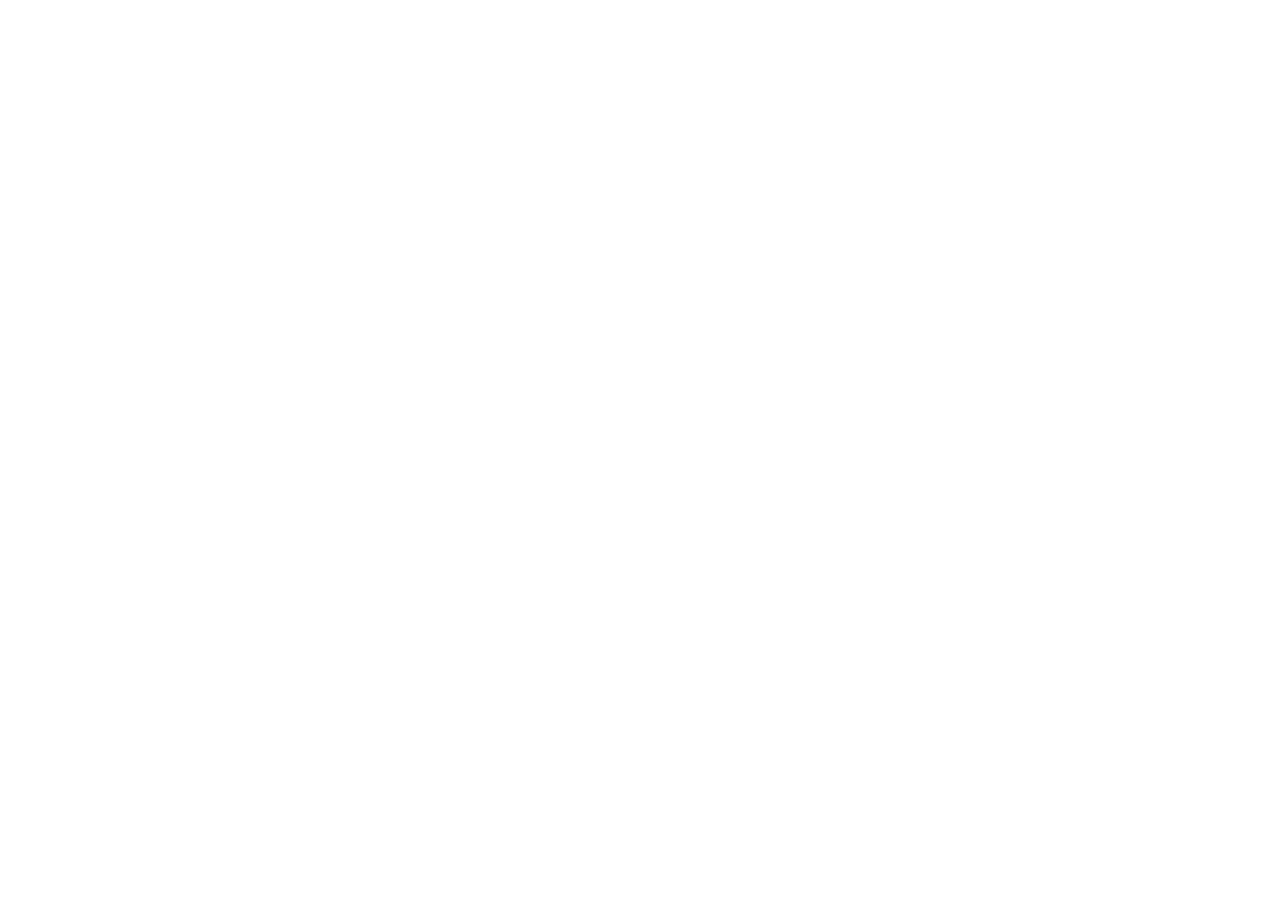
==== index.html @ 4f8bac3d "link css a html" ====
<!DOCTYPE html>
<html lang="en">
<head>
    <meta charset="UTF-8">
    <meta name="viewport" content="width=device-width, initial-scale=1.0">
    <title>Document</title>
    <link rel="stylesheet" href="style.css">
</head>
<body>
    
</body>
</html>
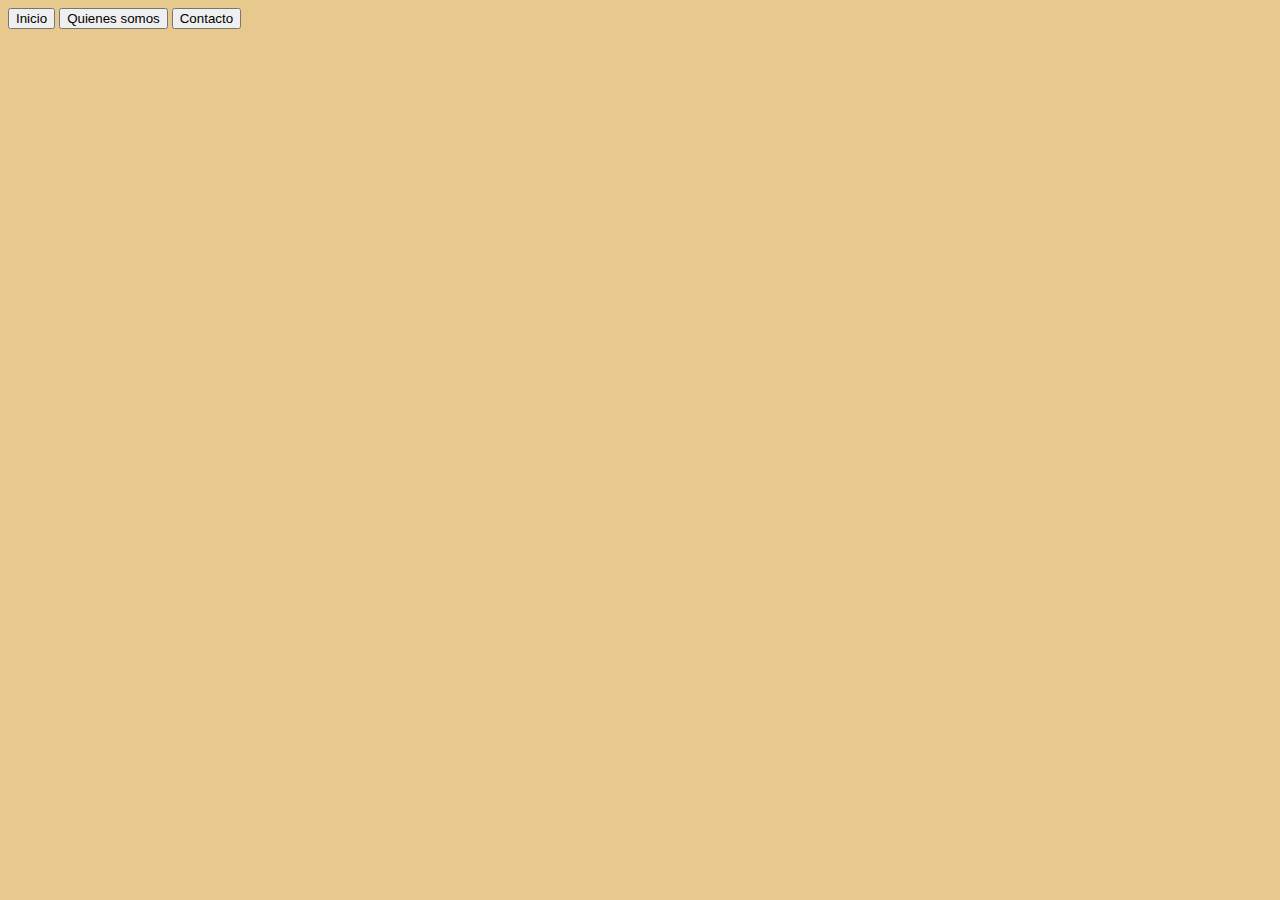
==== commit 77d98c85: "creacion navbar" ====
--- a/index.html
+++ b/index.html
@@ -7,6 +7,16 @@
     <link rel="stylesheet" href="style.css">
 </head>
 <body>
-    
+    <nav class="barraNavegacion">
+        <form action="index.html" style="display: inline-block">
+            <button type="submit">Inicio</button>
+        </form>   
+        <form action="quienesSomos.html" style="display: inline-block">
+            <button type="submit">Quienes somos</button>
+        </form> 
+        <form action="contacto.html" style="display: inline-block">
+            <button type="submit">Contacto</button>
+        </form> 
+    </nav>
 </body>
 </html>--- a/style.css
+++ b/style.css
@@ -0,0 +1,7 @@
+html {
+    height: 100%;
+    width: 100%;
+  }
+body {
+  background-color: #e7c98d;
+}
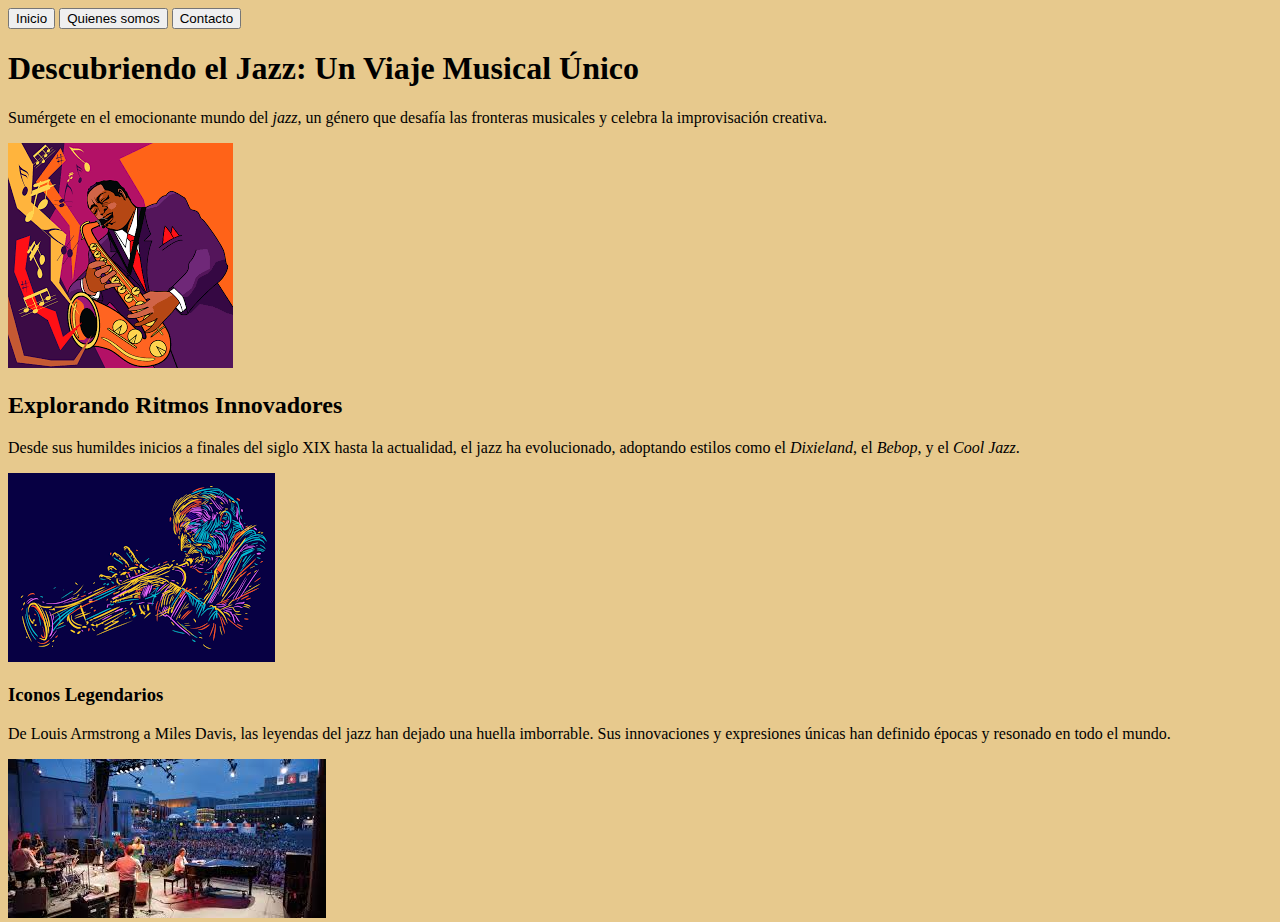
==== commit c15309ce: "Merge pull request #4 from ximenagay/pagina-inicio" ====
--- a/index.html
+++ b/index.html
@@ -18,5 +18,18 @@
             <button type="submit">Contacto</button>
         </form> 
     </nav>
+    
+<h1>Descubriendo el Jazz: Un Viaje Musical Único</h1>
+
+    <p>Sumérgete en el emocionante mundo del <em>jazz</em>, un género que desafía las fronteras musicales y celebra la improvisación creativa.</p>
+    <img src="imagenes/jazz.png">
+    
+    <h2>Explorando Ritmos Innovadores</h2>
+    <p>Desde sus humildes inicios a finales del siglo XIX hasta la actualidad, el jazz ha evolucionado, adoptando estilos como el <em>Dixieland</em>, el <em>Bebop</em>, y el <em>Cool Jazz</em>.</p>
+    <img src="imagenes/jazz2.png">
+
+    <h3>Iconos Legendarios</h3>
+    <p>De Louis Armstrong a Miles Davis, las leyendas del jazz han dejado una huella imborrable. Sus innovaciones y expresiones únicas han definido épocas y resonado en todo el mundo.</p>
+    <img src="imagenes/jazzfestival.png">
 </body>
 </html>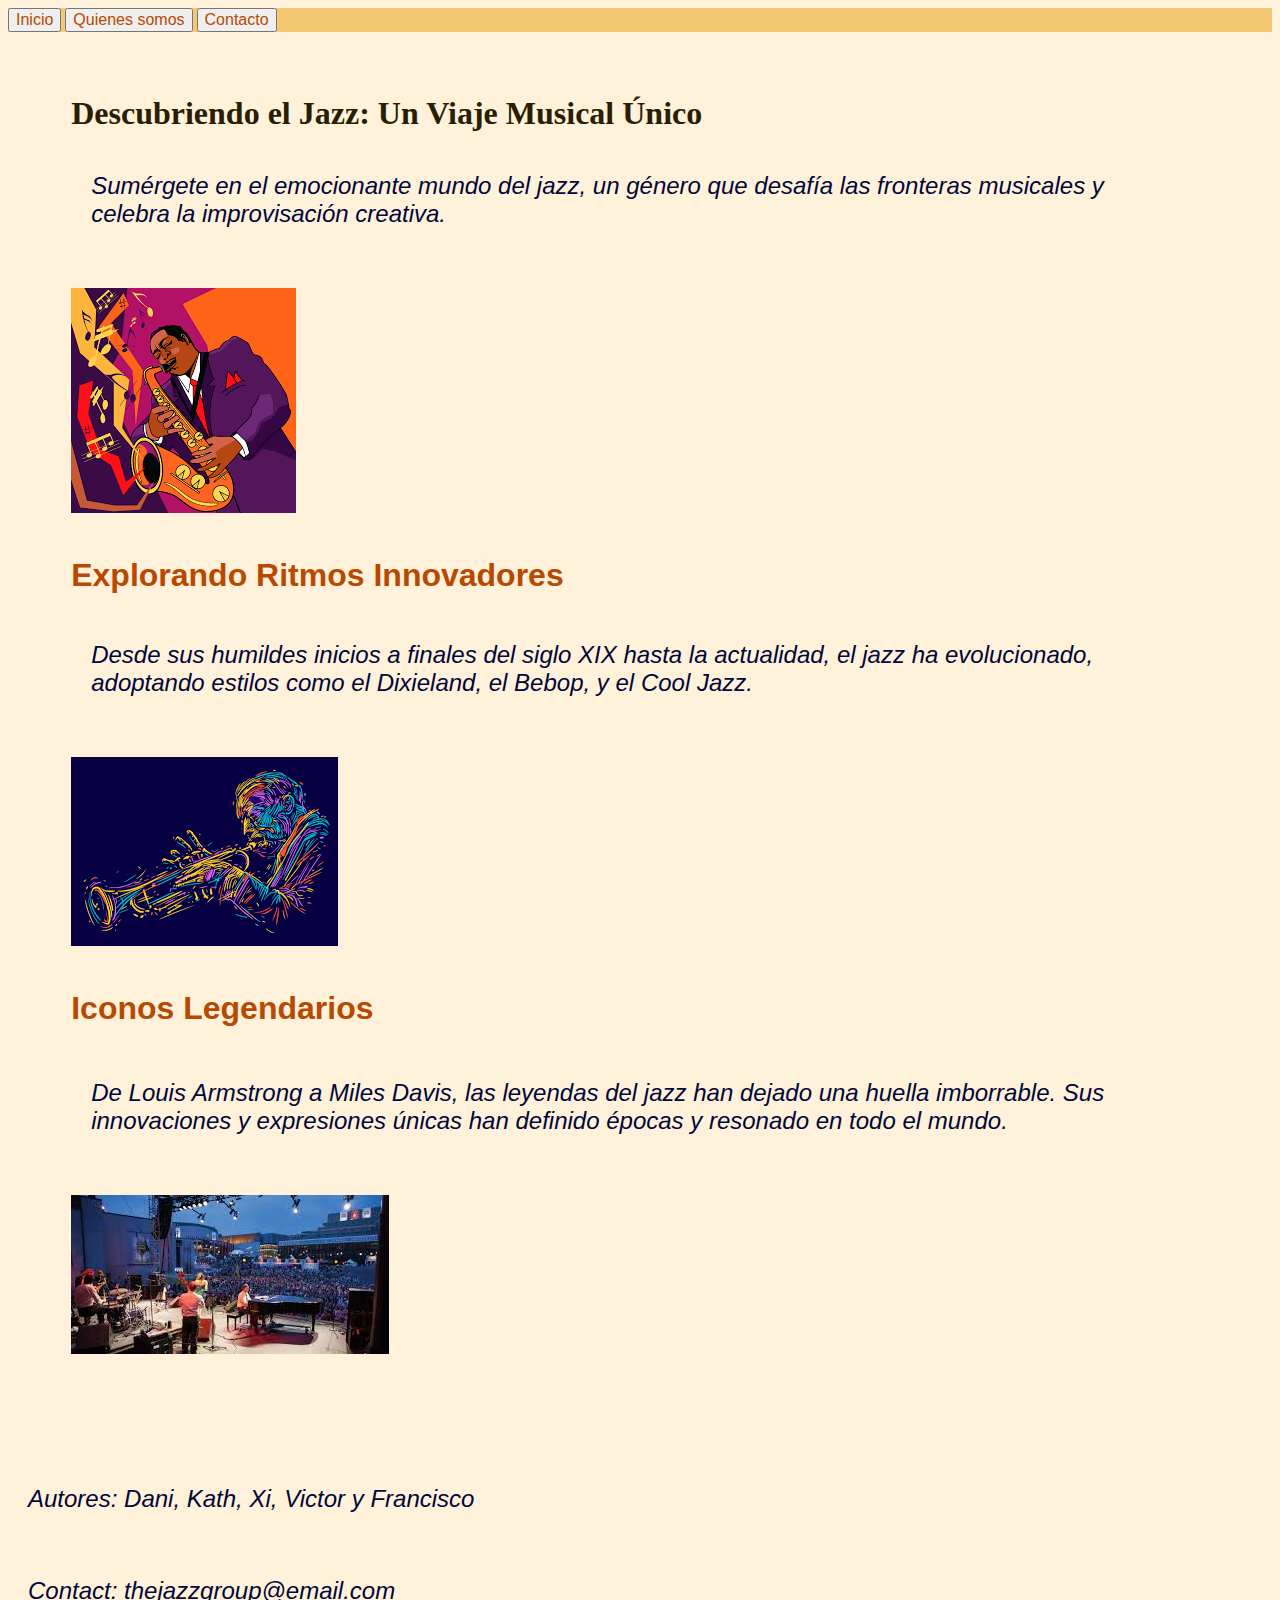
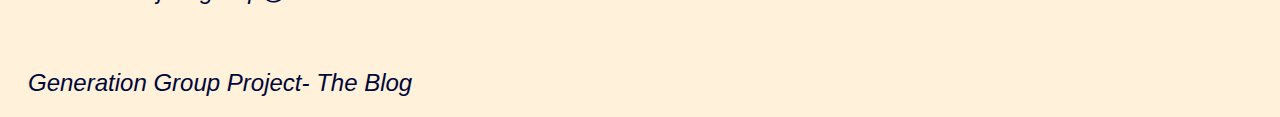
==== commit 2f69b41e: "muchos cambios: colores, fonts, tamaños. Y barra inferior" ====
--- a/index.html
+++ b/index.html
@@ -18,7 +18,7 @@
             <button type="submit">Contacto</button>
         </form> 
     </nav>
-    
+<main>
 <h1>Descubriendo el Jazz: Un Viaje Musical Único</h1>
 
     <p>Sumérgete en el emocionante mundo del <em>jazz</em>, un género que desafía las fronteras musicales y celebra la improvisación creativa.</p>
@@ -31,5 +31,14 @@
     <h3>Iconos Legendarios</h3>
     <p>De Louis Armstrong a Miles Davis, las leyendas del jazz han dejado una huella imborrable. Sus innovaciones y expresiones únicas han definido épocas y resonado en todo el mundo.</p>
     <img src="imagenes/jazzfestival.png">
+
+    <div class="holder"></div>
+</main>
+    <footer>
+    <p id="autores"> Autores: Dani, Kath, Xi, Victor y Francisco </p>
+    <p> Contact: thejazzgroup@email.com </p>
+    <p> Generation Group Project- The Blog </p>
+    </footer>
+    <script src="script.js"></script>  
 </body>
 </html>--- a/style.css
+++ b/style.css
@@ -1,7 +1,56 @@
 html {
     height: 100%;
     width: 100%;
-  }
+}
 body {
-  background-color: #e7c98d;
+    background-color: #fff1da;
 }
+nav{
+    background-color: #f5c972;
+}
+button {
+    color: 	#b74900;
+    font-size: medium;
+    font-family: 'Goudy Old Style', sans-serif;
+}
+main{
+    padding: 5%;
+}
+main p{
+    margin-top: 20px;
+    margin-bottom: 20px
+}
+h1 {
+    font-family: 'Goudy Old Style', cursive;
+    font-style: bold; 
+    font-size: xx-large;
+    color: #281f03;
+    width:100%;
+    margin: auto;
+}
+p {
+    color: 	#000739;
+    font-family: 'Perpetua', sans-serif;
+    font-style: italic; 
+    font-size: x-large;
+    padding: 20px;
+}
+h2 {
+    color: #b74900; 
+    font-family: 'Goudy Old Style', sans-serif;
+    font-size: xx-large;
+    margin-top: 20px;
+}
+h3 {
+    color: 	#b74900;
+    font-family: 'Goudy Old Style', sans-serif;
+    font-size: xx-large; 
+    margin-top: 20px; 
+}
+img {
+    max-width: 80%;
+    height: auto;
+    margin: auto;
+    padding-top: 20px;
+    padding-bottom: 20px;
+}
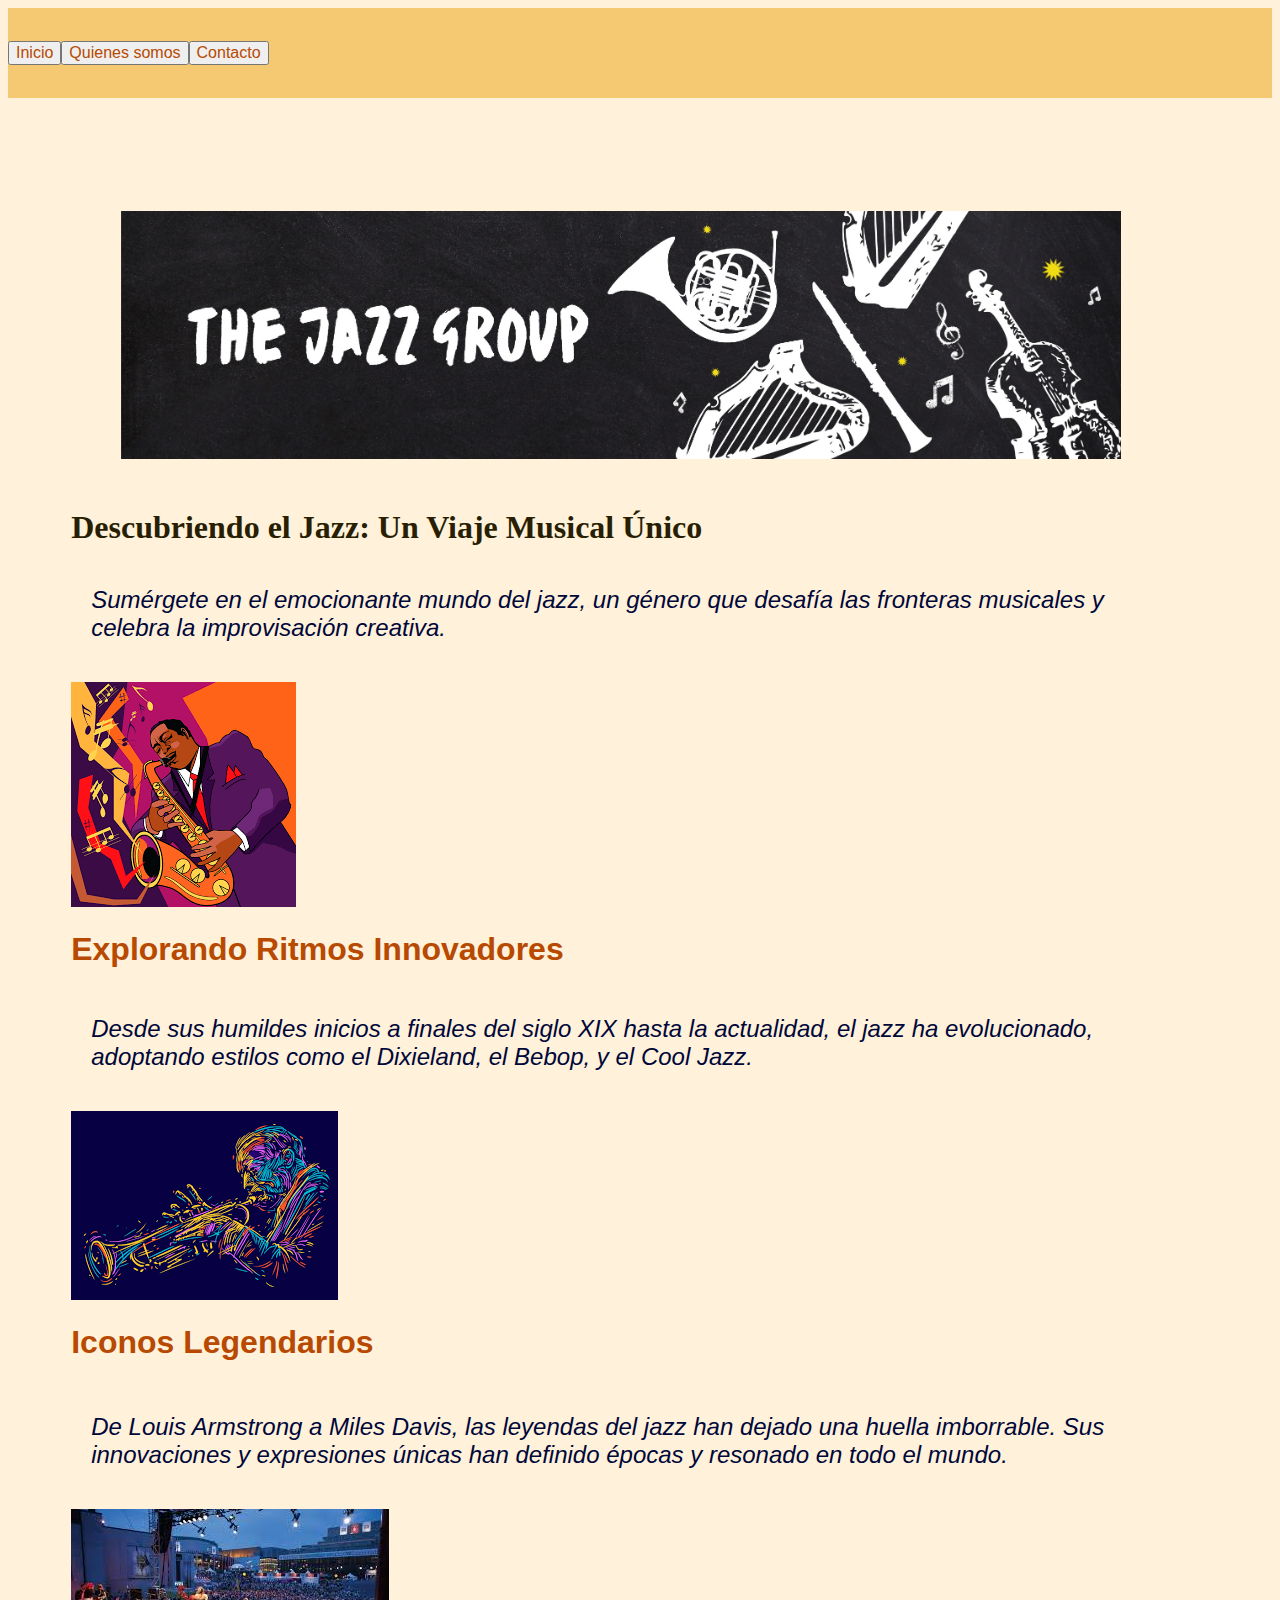
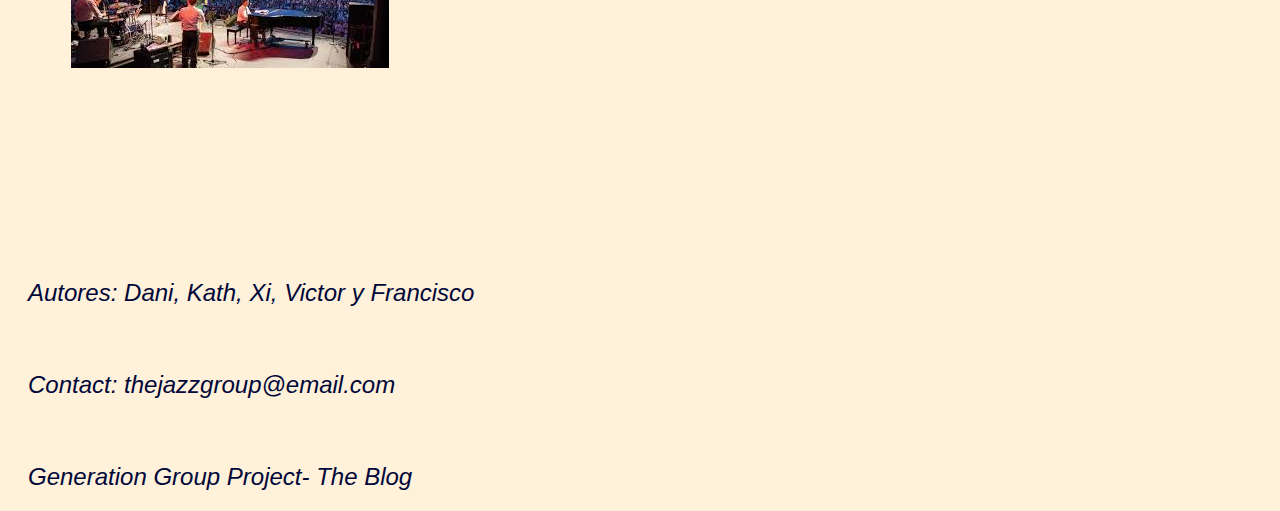
==== commit d6ac97ae: "banner" ====
--- a/index.html
+++ b/index.html
@@ -19,6 +19,7 @@
         </form> 
     </nav>
 <main>
+<div><img id= "banner" src="imagenes/the jazz.jpg", width="1000px"></div>
 <h1>Descubriendo el Jazz: Un Viaje Musical Único</h1>
 
     <p>Sumérgete en el emocionante mundo del <em>jazz</em>, un género que desafía las fronteras musicales y celebra la improvisación creativa.</p>
--- a/style.css
+++ b/style.css
@@ -7,6 +7,9 @@
 }
 nav{
     background-color: #f5c972;
+    height: 90px;
+    display: flex;
+    align-items: center;
 }
 button {
     color: 	#b74900;
@@ -47,10 +50,13 @@
     font-size: xx-large; 
     margin-top: 20px; 
 }
-img {
-    max-width: 80%;
-    height: auto;
-    margin: auto;
-    padding-top: 20px;
-    padding-bottom: 20px;
+.banner {
+    display: block;
+    margin: top;
 }
+div {
+    display: flex;
+    justify-content: top;
+    margin: 50px;
+    border: 10px;
+}
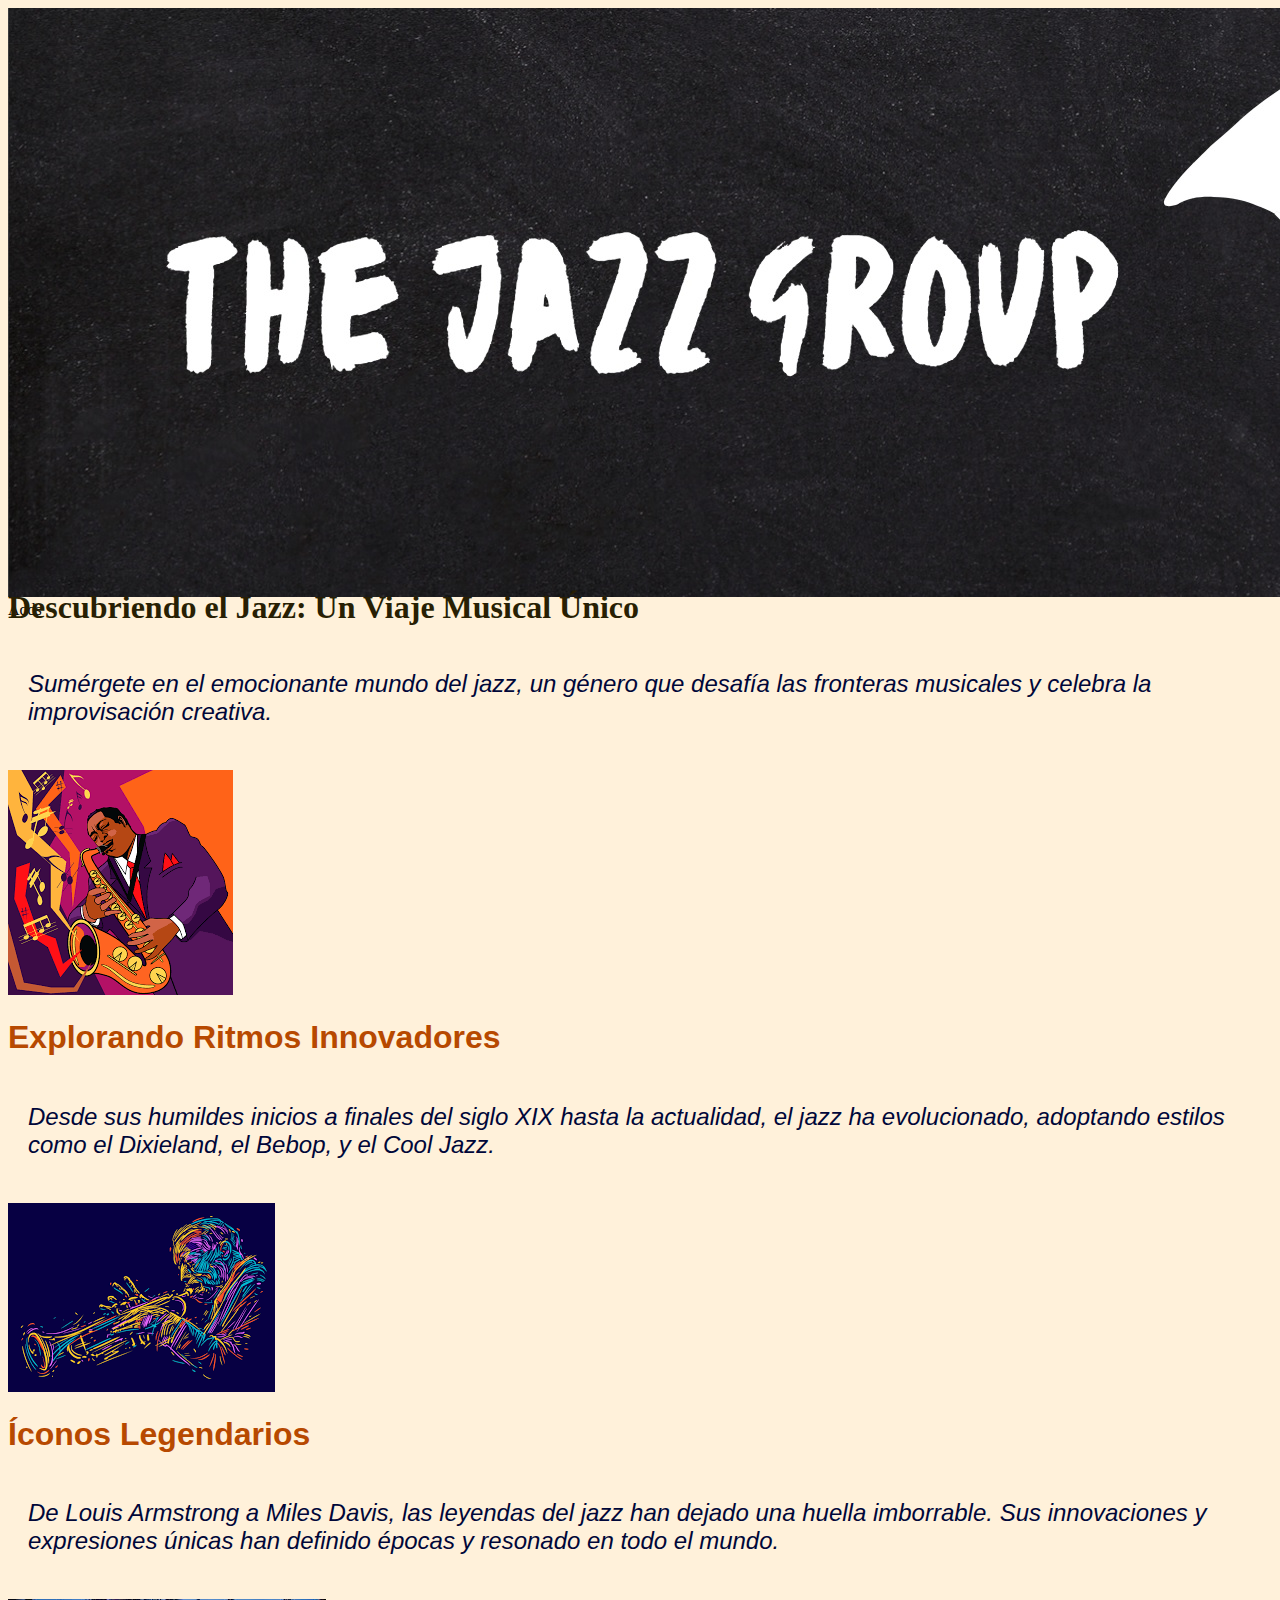
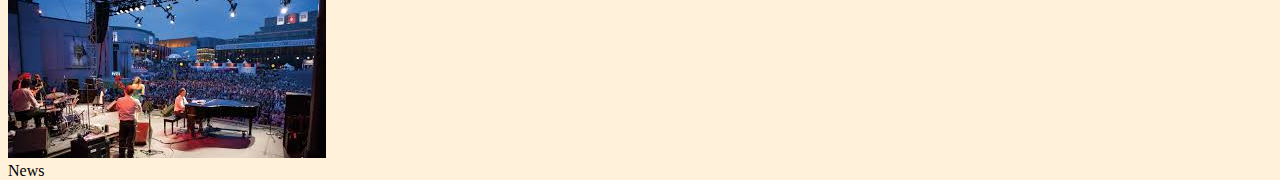
==== commit 3d091ebd: "cambios de fuente" ====
--- a/index.html
+++ b/index.html
@@ -5,41 +5,41 @@
     <meta name="viewport" content="width=device-width, initial-scale=1.0">
     <title>Document</title>
     <link rel="stylesheet" href="style.css">
+    <link href="https://cdn.jsdelivr.net/npm/bootstrap@5.3.2/dist/css/bootstrap.min.css" rel="stylesheet" 
+    integrity="sha384-T3c6CoIi6uLrA9TneNEoa7RxnatzjcDSCmG1MXxSR1GAsXEV/Dwwykc2MPK8M2HN" crossorigin="anonymous">
 </head>
 <body>
-    <nav class="barraNavegacion">
-        <form action="index.html" style="display: inline-block">
-            <button type="submit">Inicio</button>
-        </form>   
-        <form action="quienesSomos.html" style="display: inline-block">
-            <button type="submit">Quienes somos</button>
-        </form> 
-        <form action="contacto.html" style="display: inline-block">
-            <button type="submit">Contacto</button>
-        </form> 
-    </nav>
-<main>
-<div><img id= "banner" src="imagenes/the jazz.jpg", width="1000px"></div>
-<h1>Descubriendo el Jazz: Un Viaje Musical Único</h1>
-
-    <p>Sumérgete en el emocionante mundo del <em>jazz</em>, un género que desafía las fronteras musicales y celebra la improvisación creativa.</p>
-    <img src="imagenes/jazz.png">
-    
-    <h2>Explorando Ritmos Innovadores</h2>
-    <p>Desde sus humildes inicios a finales del siglo XIX hasta la actualidad, el jazz ha evolucionado, adoptando estilos como el <em>Dixieland</em>, el <em>Bebop</em>, y el <em>Cool Jazz</em>.</p>
-    <img src="imagenes/jazz2.png">
-
-    <h3>Iconos Legendarios</h3>
-    <p>De Louis Armstrong a Miles Davis, las leyendas del jazz han dejado una huella imborrable. Sus innovaciones y expresiones únicas han definido épocas y resonado en todo el mundo.</p>
-    <img src="imagenes/jazzfestival.png">
-
+<div class="container-fluid">
+    <div class="row">
+        <div class="col-12">
+            <div><img id= "banner" src="imagenes/the jazz.jpg" class="img-fluid" alt="..."></div>
+        </div>
+        </div>
+        <div class="row">
+        <div class="col-2 text-center">
+            Adds
+        </div>
+        <div class="col-8 text-center">
+            <h1 class="fw-semibold">Descubriendo el Jazz: Un Viaje Musical Único</h1>
+            <p class="fs-3">Sumérgete en el emocionante mundo del <em>jazz</em>, un género que desafía las fronteras musicales y celebra la improvisación creativa.</p>
+            <img src="imagenes/jazz.png">
+            
+            <h2 class="fw-semibold">Explorando Ritmos Innovadores</h2>
+            <p class="fs-3">Desde sus humildes inicios a finales del siglo XIX hasta la actualidad, el jazz ha evolucionado, adoptando estilos como el <em>Dixieland</em>, el <em>Bebop</em>, y el <em>Cool Jazz</em>.</p>
+            <img src="imagenes/jazz2.png">
+        
+            <h2 class="fw-semibold">Íconos Legendarios</h2>
+            <p class="fs-3">De Louis Armstrong a Miles Davis, las leyendas del jazz han dejado una huella imborrable. Sus innovaciones y expresiones únicas han definido épocas y resonado en todo el mundo.</p>
+            <img src="imagenes/jazzfestival.png">
+        </div>
+        <div class="col-2 text-center">
+            News
+        </div>
+        </div>
+    </div>
     <div class="holder"></div>
-</main>
-    <footer>
-    <p id="autores"> Autores: Dani, Kath, Xi, Victor y Francisco </p>
-    <p> Contact: thejazzgroup@email.com </p>
-    <p> Generation Group Project- The Blog </p>
-    </footer>
-    <script src="script.js"></script>  
+    <script src="script.js"></script> 
+    <script src="https://cdn.jsdelivr.net/npm/bootstrap@5.3.2/dist/js/bootstrap.bundle.min.js" 
+    integrity="sha384-C6RzsynM9kWDrMNeT87bh95OGNyZPhcTNXj1NW7RuBCsyN/o0jlpcV8Qyq46cDfL" crossorigin="anonymous"></script>
 </body>
 </html>--- a/style.css
+++ b/style.css
@@ -5,31 +5,20 @@
 body {
     background-color: #fff1da;
 }
-nav{
-    background-color: #f5c972;
-    height: 90px;
-    display: flex;
-    align-items: center;
-}
+
 button {
     color: 	#b74900;
     font-size: medium;
     font-family: 'Goudy Old Style', sans-serif;
 }
-main{
-    padding: 5%;
-}
-main p{
-    margin-top: 20px;
-    margin-bottom: 20px
-}
+
 h1 {
     font-family: 'Goudy Old Style', cursive;
     font-style: bold; 
     font-size: xx-large;
     color: #281f03;
     width:100%;
-    margin: auto;
+    margin-top: -30px;
 }
 p {
     color: 	#000739;
@@ -52,11 +41,5 @@
 }
 .banner {
     display: block;
-    margin: top;
 }
-div {
-    display: flex;
-    justify-content: top;
-    margin: 50px;
-    border: 10px;
-}
+
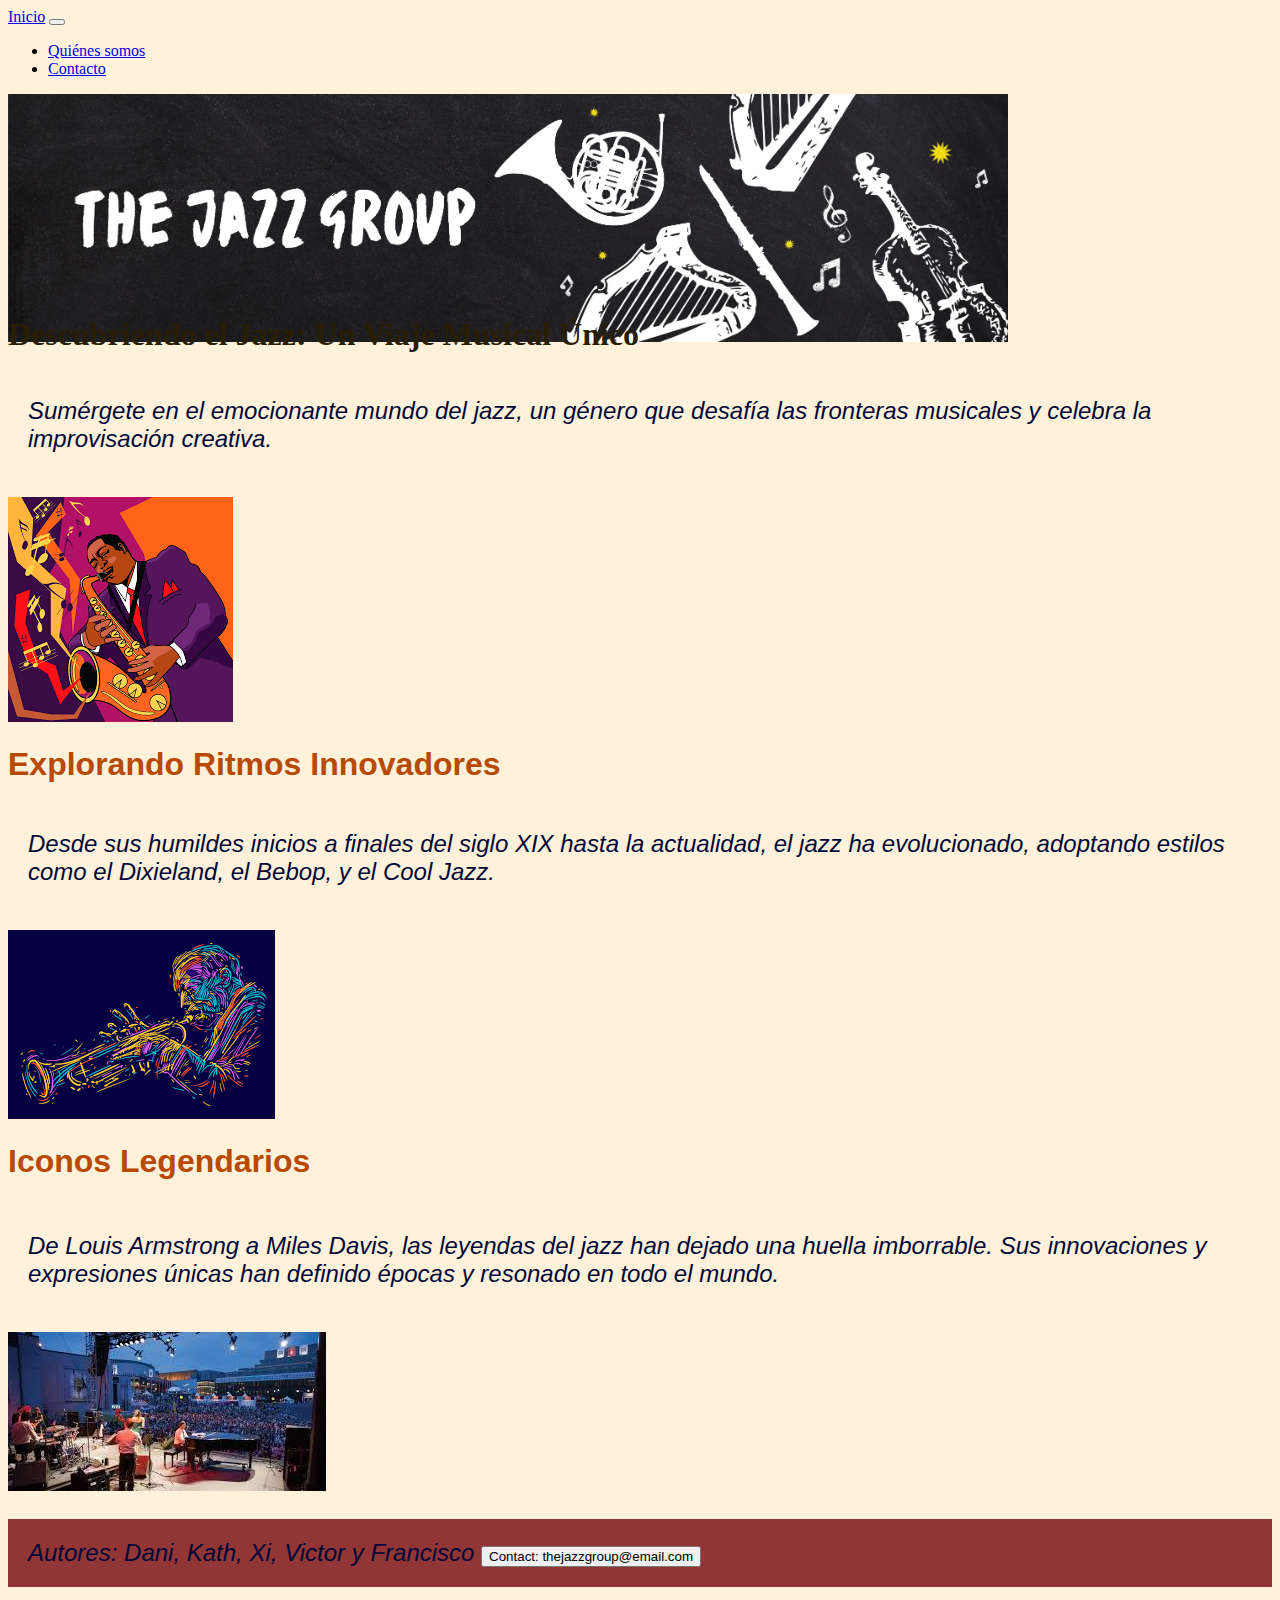
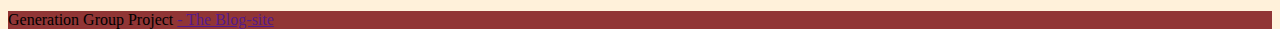
==== commit 2b9d0461: "Merge pull request #9 from ximenagay/NavBar" ====
--- a/index.html
+++ b/index.html
@@ -7,37 +7,101 @@
     <link rel="stylesheet" href="style.css">
     <link href="https://cdn.jsdelivr.net/npm/bootstrap@5.3.2/dist/css/bootstrap.min.css" rel="stylesheet" 
     integrity="sha384-T3c6CoIi6uLrA9TneNEoa7RxnatzjcDSCmG1MXxSR1GAsXEV/Dwwykc2MPK8M2HN" crossorigin="anonymous">
+
+
+    <!-- Navbar actual -->
+    <nav class="navbar navbar-expand-lg bg-body-tertiary">
+        <div class="container-fluid">
+          <a class="navbar-brand" href="#">Inicio</a>
+          <button class="navbar-toggler" type="button" data-bs-toggle="collapse" data-bs-target="#navbarNav" aria-controls="navbarNav" aria-expanded="false" aria-label="Toggle navigation">
+            <span class="navbar-toggler-icon"></span>
+          </button>
+          <div class="collapse navbar-collapse" id="navbarNav">
+            <ul class="navbar-nav">
+              <li class="nav-item">
+                <a class="nav-link active" aria-current="page" href="#">Quiénes somos</a>
+              </li>
+              <li class="nav-item">
+                <a class="nav-link active" href="#">Contacto</a>
+              </li>
+            </ul>
+          </div>
+        </div>
+      </nav>
+
 </head>
+
 <body>
-<div class="container-fluid">
-    <div class="row">
-        <div class="col-12">
-            <div><img id= "banner" src="imagenes/the jazz.jpg" class="img-fluid" alt="..."></div>
-        </div>
-        </div>
-        <div class="row">
-        <div class="col-2 text-center">
-            Adds
-        </div>
-        <div class="col-8 text-center">
-            <h1 class="fw-semibold">Descubriendo el Jazz: Un Viaje Musical Único</h1>
-            <p class="fs-3">Sumérgete en el emocionante mundo del <em>jazz</em>, un género que desafía las fronteras musicales y celebra la improvisación creativa.</p>
-            <img src="imagenes/jazz.png">
-            
-            <h2 class="fw-semibold">Explorando Ritmos Innovadores</h2>
-            <p class="fs-3">Desde sus humildes inicios a finales del siglo XIX hasta la actualidad, el jazz ha evolucionado, adoptando estilos como el <em>Dixieland</em>, el <em>Bebop</em>, y el <em>Cool Jazz</em>.</p>
-            <img src="imagenes/jazz2.png">
-        
-            <h2 class="fw-semibold">Íconos Legendarios</h2>
-            <p class="fs-3">De Louis Armstrong a Miles Davis, las leyendas del jazz han dejado una huella imborrable. Sus innovaciones y expresiones únicas han definido épocas y resonado en todo el mundo.</p>
-            <img src="imagenes/jazzfestival.png">
-        </div>
-        <div class="col-2 text-center">
-            News
-        </div>
-        </div>
-    </div>
+    
+    <!-- Footer antiguo -->
+    <!--<nav class="barraNavegacion">
+        <form action="index.html" style="display: inline-block">
+            <button type="submit">Inicio</button>
+        </form>   
+        <form action="quienesSomos.html" style="display: inline-block">
+            <button type="submit">Quienes somos</button>
+        </form> 
+        <form action="contacto.html" style="display: inline-block">
+            <button type="submit">Contacto</button>
+        </form> 
+    </nav> -->
+
+<main>
+<div><img id= "banner" src="imagenes/the jazz.jpg", width="1000px"></div>
+<h1>Descubriendo el Jazz: Un Viaje Musical Único</h1>
+
+    <p>Sumérgete en el emocionante mundo del <em>jazz</em>, un género que desafía las fronteras musicales y celebra la improvisación creativa.</p>
+    <img src="imagenes/jazz.png">
+    
+    <h2>Explorando Ritmos Innovadores</h2>
+    <p>Desde sus humildes inicios a finales del siglo XIX hasta la actualidad, el jazz ha evolucionado, adoptando estilos como el <em>Dixieland</em>, el <em>Bebop</em>, y el <em>Cool Jazz</em>.</p>
+    <img src="imagenes/jazz2.png">
+
+    <h3>Iconos Legendarios</h3>
+    <p>De Louis Armstrong a Miles Davis, las leyendas del jazz han dejado una huella imborrable. Sus innovaciones y expresiones únicas han definido épocas y resonado en todo el mundo.</p>
+    <img src="imagenes/jazzfestival.png">
+
     <div class="holder"></div>
+</main>
+   
+ <!-- Footer actual -->
+<div>
+
+   
+   
+    <footer class="text-center text-white">
+    
+      <div class="container p-4 pb-0" style="background-color: rgb(145, 53, 53)">
+      
+       
+          <p class="d-flex justify-content-center align-items-center">
+            <span class="me-3"></span>
+            Autores: Dani, Kath, Xi, Victor y Francisco
+            <button type="button" class="btn btn-outline-light btn-rounded">
+              Contact: thejazzgroup@email.com
+            </button>
+          </p>
+     
+      
+      </div>
+      
+      <div class="text-center p-3" style="background-color: rgb(145, 53, 53)">
+        Generation Group Project
+        <a class="text-white" href="">- The Blog-site</a>
+      </div>
+  
+    </footer>
+
+  
+
+  </div>
+
+
+<!--<footer antiguo>
+    <p id="autores"> Autores: Dani, Kath, Xi, Victor y Francisco </p>
+    <p> Contact: thejazzgroup@email.com </p>
+    <p> Generation Group Project- The Blog </p>
+    </footer>-->
     <script src="script.js"></script> 
     <script src="https://cdn.jsdelivr.net/npm/bootstrap@5.3.2/dist/js/bootstrap.bundle.min.js" 
     integrity="sha384-C6RzsynM9kWDrMNeT87bh95OGNyZPhcTNXj1NW7RuBCsyN/o0jlpcV8Qyq46cDfL" crossorigin="anonymous"></script>
--- a/style.css
+++ b/style.css
@@ -4,12 +4,6 @@
 }
 body {
     background-color: #fff1da;
-}
-
-button {
-    color: 	#b74900;
-    font-size: medium;
-    font-family: 'Goudy Old Style', sans-serif;
 }
 
 h1 {
@@ -41,5 +35,6 @@
 }
 .banner {
     display: block;
+  
 }
 
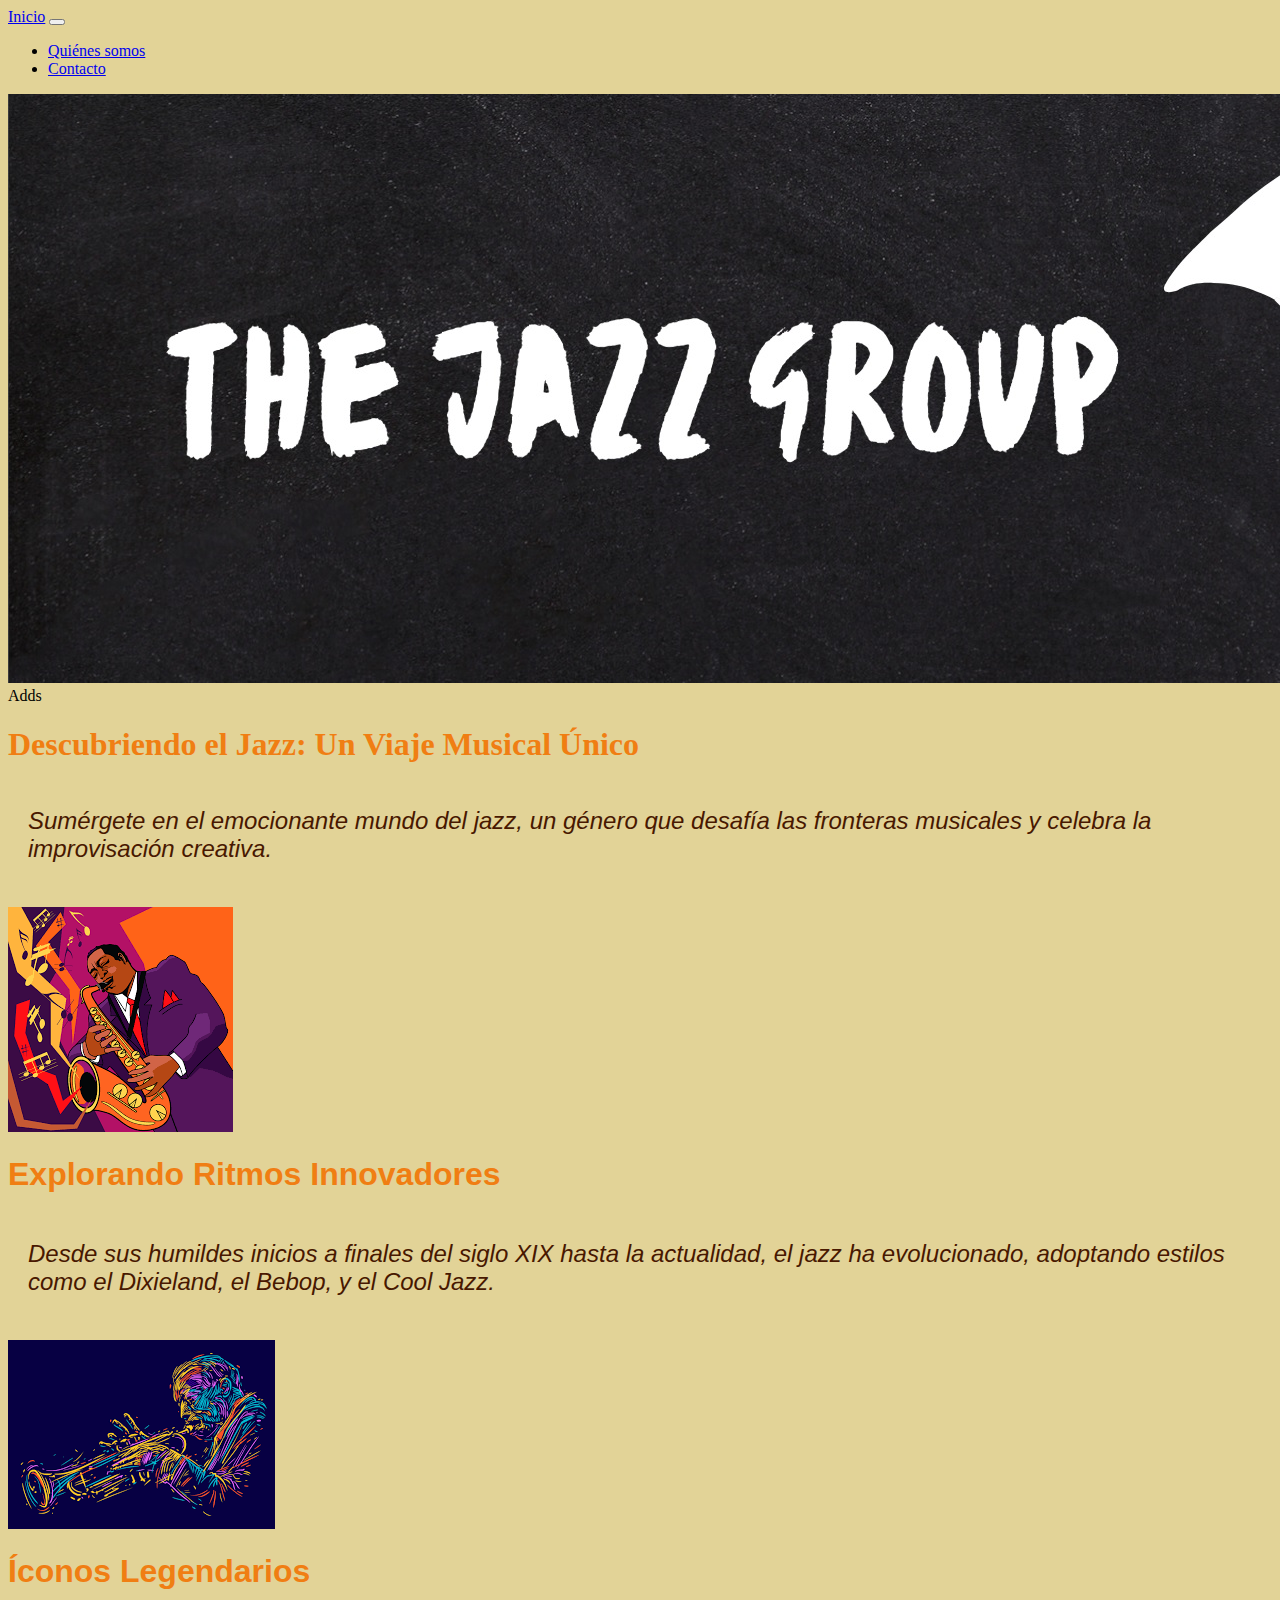
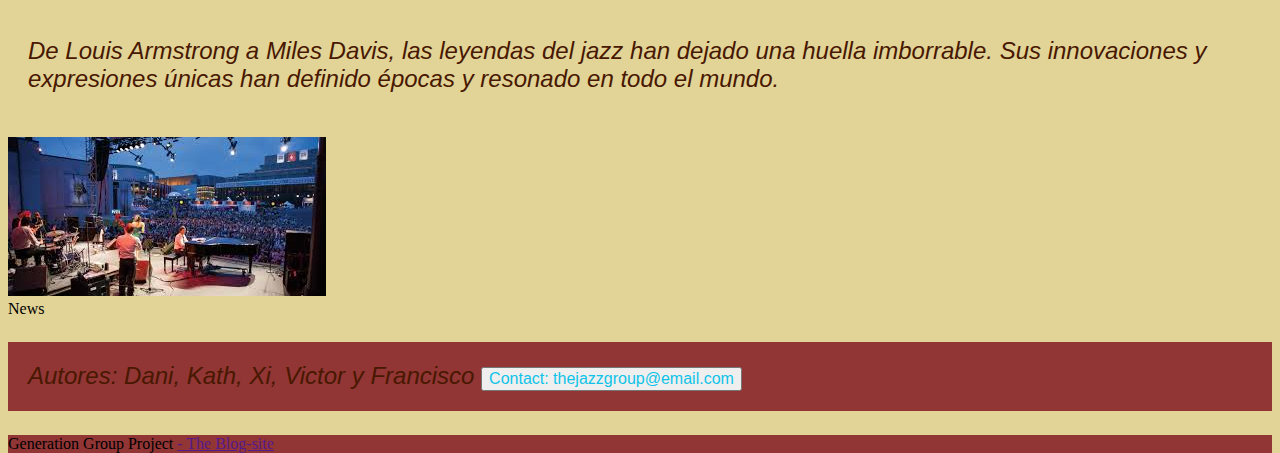
==== commit f5dff57e: "commit final" ====
--- a/index.html
+++ b/index.html
@@ -4,104 +4,76 @@
     <meta charset="UTF-8">
     <meta name="viewport" content="width=device-width, initial-scale=1.0">
     <title>Document</title>
-    <link rel="stylesheet" href="style.css">
+    
     <link href="https://cdn.jsdelivr.net/npm/bootstrap@5.3.2/dist/css/bootstrap.min.css" rel="stylesheet" 
     integrity="sha384-T3c6CoIi6uLrA9TneNEoa7RxnatzjcDSCmG1MXxSR1GAsXEV/Dwwykc2MPK8M2HN" crossorigin="anonymous">
-
-
-    <!-- Navbar actual -->
-    <nav class="navbar navbar-expand-lg bg-body-tertiary">
-        <div class="container-fluid">
-          <a class="navbar-brand" href="#">Inicio</a>
-          <button class="navbar-toggler" type="button" data-bs-toggle="collapse" data-bs-target="#navbarNav" aria-controls="navbarNav" aria-expanded="false" aria-label="Toggle navigation">
-            <span class="navbar-toggler-icon"></span>
-          </button>
-          <div class="collapse navbar-collapse" id="navbarNav">
-            <ul class="navbar-nav">
-              <li class="nav-item">
-                <a class="nav-link active" aria-current="page" href="#">Quiénes somos</a>
-              </li>
-              <li class="nav-item">
-                <a class="nav-link active" href="#">Contacto</a>
-              </li>
-            </ul>
-          </div>
-        </div>
-      </nav>
-
+    <link rel="stylesheet" href="style.css">
 </head>
 
 <body>
-    
-    <!-- Footer antiguo -->
-    <!--<nav class="barraNavegacion">
-        <form action="index.html" style="display: inline-block">
-            <button type="submit">Inicio</button>
-        </form>   
-        <form action="quienesSomos.html" style="display: inline-block">
-            <button type="submit">Quienes somos</button>
-        </form> 
-        <form action="contacto.html" style="display: inline-block">
-            <button type="submit">Contacto</button>
-        </form> 
-    </nav> -->
-
-<main>
-<div><img id= "banner" src="imagenes/the jazz.jpg", width="1000px"></div>
-<h1>Descubriendo el Jazz: Un Viaje Musical Único</h1>
-
-    <p>Sumérgete en el emocionante mundo del <em>jazz</em>, un género que desafía las fronteras musicales y celebra la improvisación creativa.</p>
-    <img src="imagenes/jazz.png">
-    
-    <h2>Explorando Ritmos Innovadores</h2>
-    <p>Desde sus humildes inicios a finales del siglo XIX hasta la actualidad, el jazz ha evolucionado, adoptando estilos como el <em>Dixieland</em>, el <em>Bebop</em>, y el <em>Cool Jazz</em>.</p>
-    <img src="imagenes/jazz2.png">
-
-    <h3>Iconos Legendarios</h3>
-    <p>De Louis Armstrong a Miles Davis, las leyendas del jazz han dejado una huella imborrable. Sus innovaciones y expresiones únicas han definido épocas y resonado en todo el mundo.</p>
-    <img src="imagenes/jazzfestival.png">
-
+    <nav class="navbar navbar-expand-lg bg-body-tertiary">
+        <div class="container-fluid">
+        <a class="navbar-brand" href="index.html">Inicio</a>
+        <button class="navbar-toggler" type="button" data-bs-toggle="collapse" data-bs-target="#navbarNav" aria-controls="navbarNav" aria-expanded="false" aria-label="Toggle navigation">
+            <span class="navbar-toggler-icon"></span>
+        </button>
+        <div class="collapse navbar-collapse" id="navbarNav">
+            <ul class="navbar-nav">
+            <li class="nav-item">
+                <a class="nav-link active" aria-current="page" href="quienesSomos.html">Quiénes somos</a>
+            </li>
+            <li class="nav-item">
+                <a class="nav-link active" href="contacto.html">Contacto</a>
+            </li>
+            </ul>
+        </div>
+        </div>
+    </nav>
+<div class="container-fluid">
+    <div class="row">
+        <div class="col-12">
+            <div><img id= "banner" src="imagenes/the jazz.jpg" class="img-fluid" alt="..."></div>
+        </div>
+        </div>
+        <div class="row">
+        <div class="col-2 text-center">
+            Adds
+        </div>
+        <div class="col-8 text-center">
+            <h1 class="fw-semibold">Descubriendo el Jazz: Un Viaje Musical Único</h1>
+            <p class="fs-3">Sumérgete en el emocionante mundo del <em>jazz</em>, un género que desafía las fronteras musicales y celebra la improvisación creativa.</p>
+            <img src="imagenes/jazz.png">
+            
+            <h2 class="fw-semibold">Explorando Ritmos Innovadores</h2>
+            <p class="fs-3">Desde sus humildes inicios a finales del siglo XIX hasta la actualidad, el jazz ha evolucionado, adoptando estilos como el <em>Dixieland</em>, el <em>Bebop</em>, y el <em>Cool Jazz</em>.</p>
+            <img src="imagenes/jazz2.png">
+        
+            <h2 class="fw-semibold">Íconos Legendarios</h2>
+            <p class="fs-3">De Louis Armstrong a Miles Davis, las leyendas del jazz han dejado una huella imborrable. Sus innovaciones y expresiones únicas han definido épocas y resonado en todo el mundo.</p>
+            <img src="imagenes/jazzfestival.png">
+        </div>
+        <div class="col-2 text-center">
+            News
+        </div>
+        </div>
+    </div>
+    <div>
+        <footer class="text-center text-white">
+            <div class="container p-4 pb-0" style="background-color: rgb(145, 53, 53)">
+                <p class="d-flex justify-content-center align-items-center">
+                <span class="me-3"></span>
+                Autores: Dani, Kath, Xi, Victor y Francisco
+                <button type="button" class="btn btn-outline-light btn-rounded">
+                Contact: thejazzgroup@email.com
+                </button>
+            </p>
+        </div>
+        <div class="text-center p-3" style="background-color: rgb(145, 53, 53)">
+            Generation Group Project
+            <a class="text-white" href="">- The Blog-site</a>
+        </div>
+        </footer>
     <div class="holder"></div>
-</main>
-   
- <!-- Footer actual -->
-<div>
-
-   
-   
-    <footer class="text-center text-white">
-    
-      <div class="container p-4 pb-0" style="background-color: rgb(145, 53, 53)">
-      
-       
-          <p class="d-flex justify-content-center align-items-center">
-            <span class="me-3"></span>
-            Autores: Dani, Kath, Xi, Victor y Francisco
-            <button type="button" class="btn btn-outline-light btn-rounded">
-              Contact: thejazzgroup@email.com
-            </button>
-          </p>
-     
-      
-      </div>
-      
-      <div class="text-center p-3" style="background-color: rgb(145, 53, 53)">
-        Generation Group Project
-        <a class="text-white" href="">- The Blog-site</a>
-      </div>
-  
-    </footer>
-
-  
-
-  </div>
-
-
-<!--<footer antiguo>
-    <p id="autores"> Autores: Dani, Kath, Xi, Victor y Francisco </p>
-    <p> Contact: thejazzgroup@email.com </p>
-    <p> Generation Group Project- The Blog </p>
-    </footer>-->
     <script src="script.js"></script> 
     <script src="https://cdn.jsdelivr.net/npm/bootstrap@5.3.2/dist/js/bootstrap.bundle.min.js" 
     integrity="sha384-C6RzsynM9kWDrMNeT87bh95OGNyZPhcTNXj1NW7RuBCsyN/o0jlpcV8Qyq46cDfL" crossorigin="anonymous"></script>
--- a/style.css
+++ b/style.css
@@ -1,40 +1,45 @@
 html {
-    height: 100%;
-    width: 100%;
+  height: 100%;
+  width: 100%;
 }
 body {
-    background-color: #fff1da;
+    background-color: #e2d397;
+}
+
+button {
+    color: 	#0fc3e8;
+    font-size: medium;
+    font-family: 'Goudy Old Style', sans-serif;
 }
 
 h1 {
-    font-family: 'Goudy Old Style', cursive;
-    font-style: bold; 
-    font-size: xx-large;
-    color: #281f03;
-    width:100%;
-    margin-top: -30px;
-}
+  color: #f07e13;  
+  }
 p {
-    color: 	#000739;
-    font-family: 'Perpetua', sans-serif;
-    font-style: italic; 
-    font-size: x-large;
-    padding: 20px;
+  color: #481800;
+  font-family: "Perpetua", sans-serif;
+  font-style: italic;
+  font-size: x-large;
+  padding: 20px;
 }
 h2 {
-    color: #b74900; 
-    font-family: 'Goudy Old Style', sans-serif;
-    font-size: xx-large;
-    margin-top: 20px;
+  color: #f07e13;
+  font-family: "Goudy Old Style", sans-serif;
+  font-size: xx-large;
+  margin-top: 20px;
 }
 h3 {
-    color: 	#b74900;
-    font-family: 'Goudy Old Style', sans-serif;
-    font-size: xx-large; 
-    margin-top: 20px; 
+  color: #f07e13;
+  font-family: "Goudy Old Style", sans-serif;
+  font-size: xx-large;
+  margin-top: 20px;
 }
 .banner {
     display: block;
-  
+
+}
+#JazzPolice {
+    text-align: center;
 }
 
+
